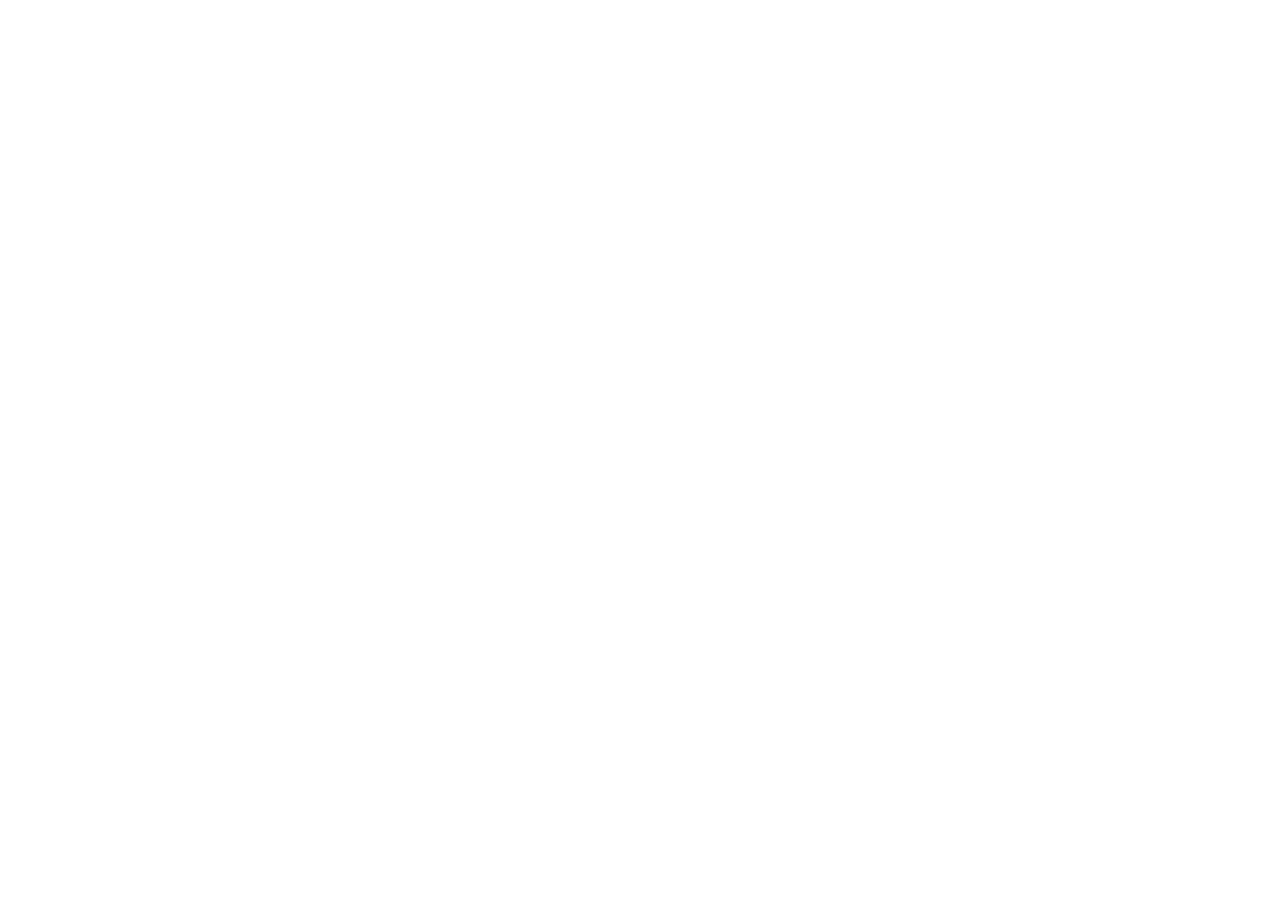
==== front_end/dashboard.html @ 8441e705 "adding frontEnd" ====
<!DOCTYPE html>
<html lang="en">

<head>
    <meta charset="UTF-8">
    <meta name="viewport" content="width=device-width, initial-scale=1.0">
    <meta http-equiv="X-UA-Compatible" content="ie=edge">
    <link rel="stylesheet" href="./bootstrap-4.4.1-dist/css/bootstrap.min.css">
    <link rel="stylesheet" href="./index.css">
    <script src="jquery-3.4.1.min.js"></script>
    <script type="text/javascript" src="dashboard.js"></script>

    <title>Dashboard</title>
</head>


<body>
    <div class="" id = 'dashboard'></div>

</body>

</html>
---- front_end/index.css ----
.panel {
    border: 1px solid #f4511e; 
    border-radius:0 !important;
    transition: box-shadow 0.5s;
  }
.panel-heading {
    color: #fff !important;
    background-color: #f4511e !important;
    padding: 25px;
    border-bottom: 1px solid transparent;
    border-top-left-radius: 0px;
    border-top-right-radius: 0px;
    border-bottom-left-radius: 0px;
    border-bottom-right-radius: 0px;
  }
.jumbotron {
    background-color: #f4511e;
    color: #fff;
    padding: 100px 25px;
    font-family: Montserrat, sans-serif;
  }
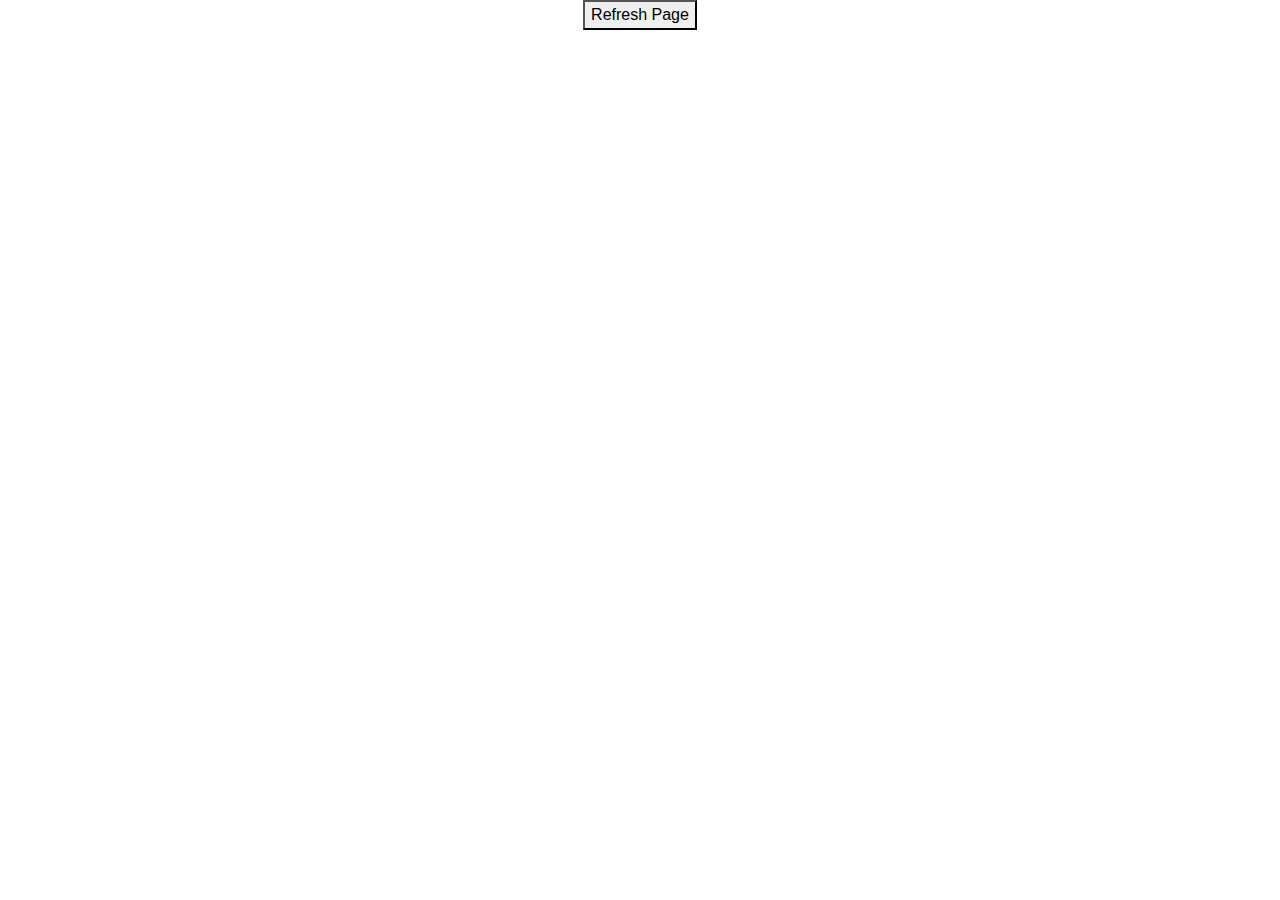
==== commit f404db61: "adding refresh button and removing unnecessary files" ====
--- a/front_end/dashboard.html
+++ b/front_end/dashboard.html
@@ -15,6 +15,9 @@
 
 
 <body>
+  <p align="center">
+    <button onClick="window.location.reload();">Refresh Page</button>
+  </p>
     <div class="" id = 'dashboard'></div>
 
 </body>
